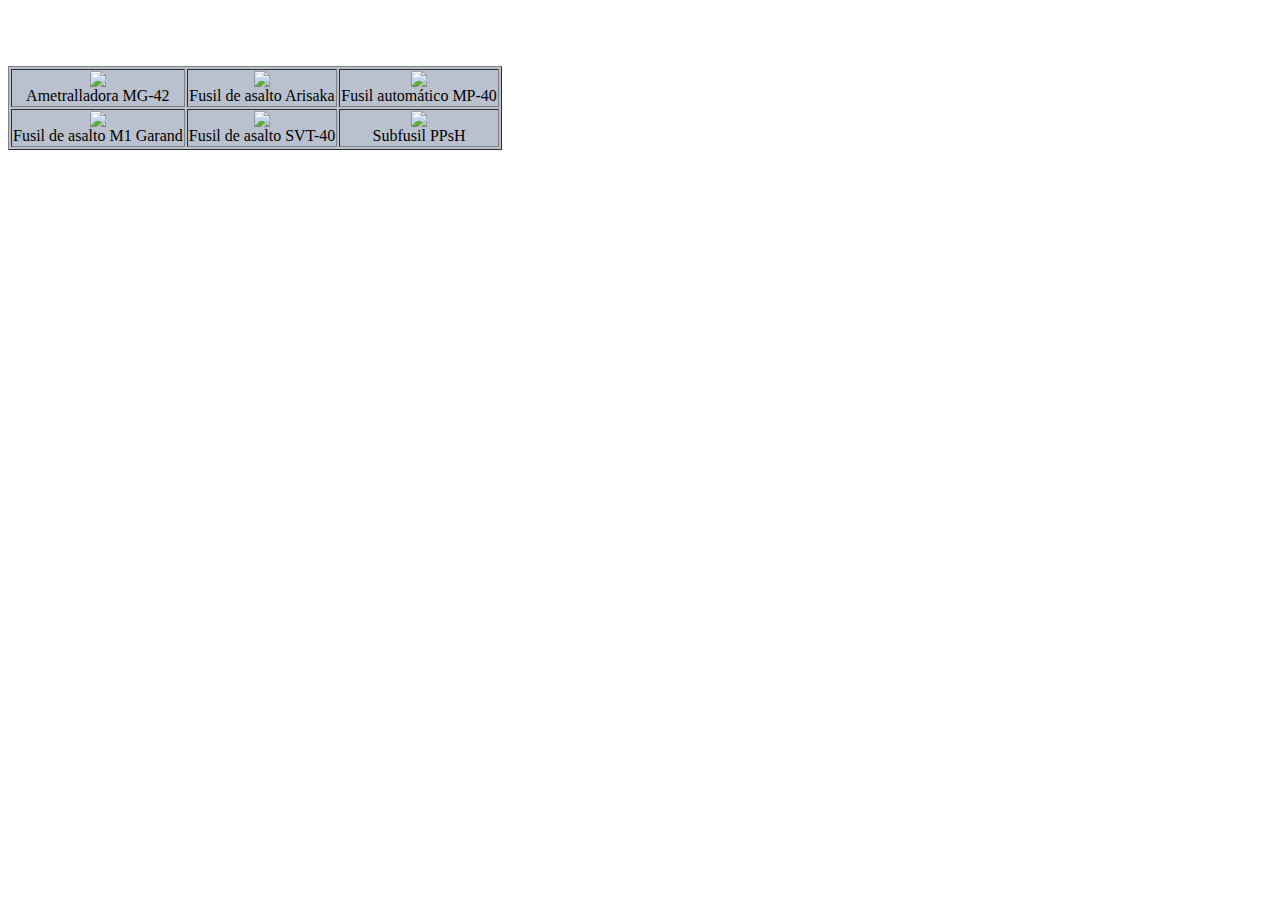
==== index.html @ 78f8be2c "Esta es la web" ====
<!DOCTYPE hmtl>

<html>

	<head>
	<meta charset = "utf-8">
	<title> WW2 </title>
	<link rel="stylesheet" type="text/css" href="css/estilos.css">
	</head>

<h1 style="text-align:center;color:white;"> Segunda Guerra Mundial </h1>

	<body>
<!-- Ahora creamos una tabla-->
<table class= "center"
style = "text-align:center;background-color:rgba(185, 193, 206.1);" border="1">

	<tr>
	<td><a href = "html/ametralladoralemana.html"><img src="figuras/ametralladoralemana.jpg"></a><figcaption 
style = "text-align:center;color,blue;">Ametralladora MG-42</figcaption></td>
	<td><a href = "html/arisakajaponesa.html"><img src="figuras/arisakajaponesa.jpg"></a><figcaption 
style = "text-align:center;color,blue;">Fusil de asalto Arisaka</figcaption></td>
	<td><a href = "html/riflealeman.html"><img src="figuras/riflealeman.jpg"></a><figcaption 
style = "text-align:center;color,blue;">Fusil automático MP-40</figcaption></td>
	</tr>


	<tr>
	<td><a href = "html/rifleamerica.html"><img src="figuras/rifleamerica.jpg"></a><figcaption 
style = "text-align:center;color,blue;">Fusil de asalto M1 Garand</figcaption></td>
	<td><a href = "html/rifleruso.html"><img src="figuras/rifleruso.jpg"></a><figcaption 
style = "text-align:center;color,blue;">Fusil de asalto SVT-40</figcaption></td>
	<td><a href = "html/subfusilruso.html"><img src="figuras/subfusilruso.jpg"></a><figcaption 
style = "text-align:center;color,blue;">Subfusil PPsH</figcaption></td>

	</body>

</html>
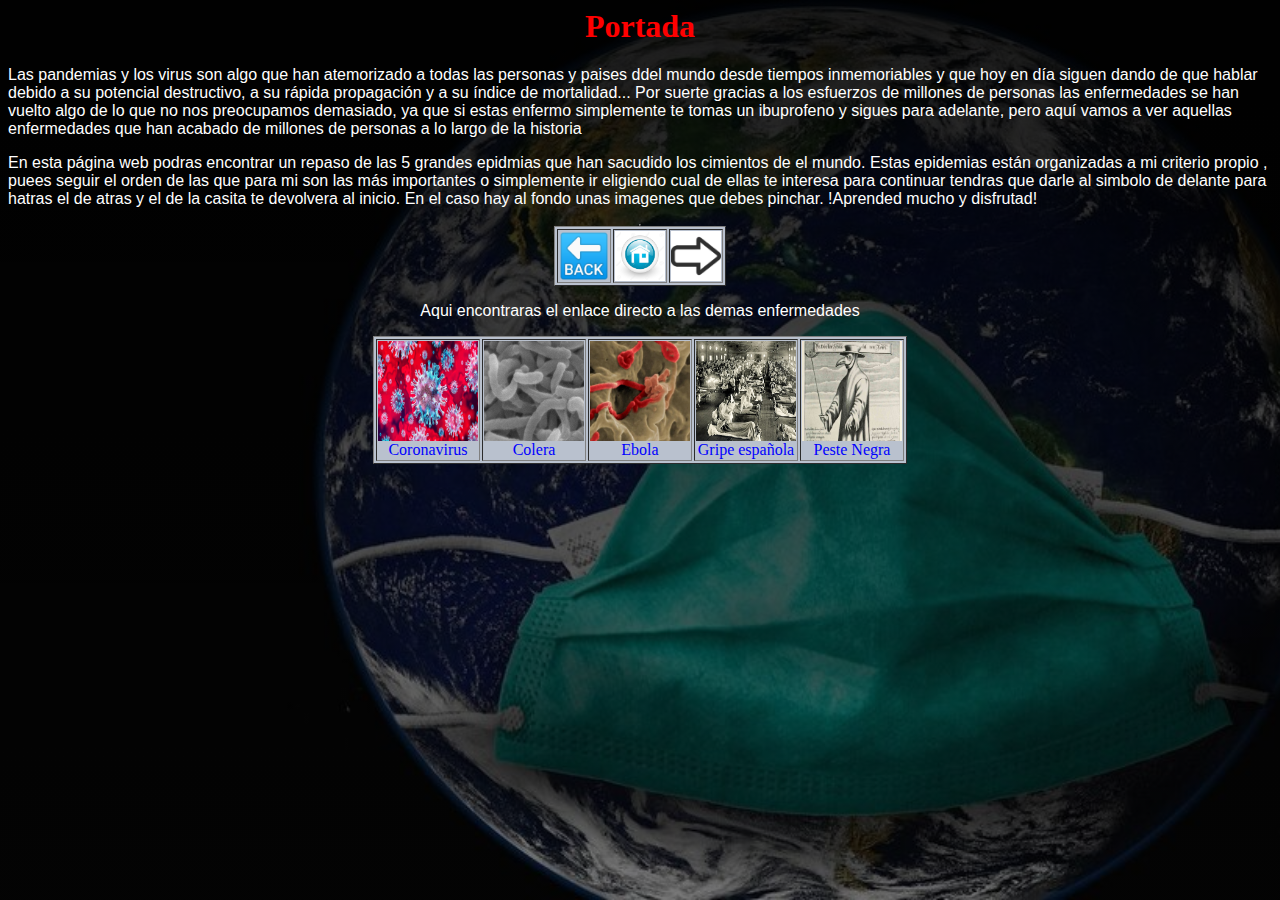
==== commit bb421b9f: "f" ====
--- a/index.html
+++ b/index.html
@@ -4,34 +4,57 @@
 
 	<head>
 	<meta charset = "utf-8">
-	<title> WW2 </title>
-	<link rel="stylesheet" type="text/css" href="css/estilos.css">
+	<title> PORTADA</title>
+	<link rel="stylesheet" type="text/css" href= "css/estilos.css">
 	</head>
 
-<h1 style="text-align:center;color:white;"> Segunda Guerra Mundial </h1>
 
+	<h1 style="text-align:center;color:red;"> Portada</h1>
 	<body>
 <!-- Ahora creamos una tabla-->
 <table class= "center"
-style = "text-align:center;background-color:rgba(185, 193, 206.1);" border="1">
+<style = "text-align:center;background-color:rgba(185, 193, 206.1);" border="1">
+<p> <style="text-align:center;color:white;">Las pandemias y los virus son algo que han atemorizado a todas las personas y paises ddel mundo desde tiempos inmemoriables
+y que hoy en día siguen dando de que hablar debido a su potencial destructivo, a su rápida propagación y a su índice de mortalidad... Por suerte gracias a los esfuerzos
+de millones de personas las enfermedades se han vuelto algo de lo que no nos preocupamos demasiado, ya que si estas enfermo simplemente te tomas un ibuprofeno y sigues para
+adelante, pero aquí vamos a ver aquellas enfermedades que han acabado de millones de personas a lo largo de  la historia<p>
+<p>En esta página web podras encontrar un repaso de las 5 grandes epidmias que han sacudido los cimientos de el mundo. Estas epidemias están organizadas a mi criterio propio
+, puees seguir el orden de las que para mi son las más importantes o simplemente ir eligiendo cual de ellas te interesa para continuar tendras que darle al simbolo de delante
+para hatras el de atras y el de la casita te devolvera al inicio. En el caso hay al fondo unas imagenes que debes pinchar. !Aprended mucho y disfrutad!</p>
 
-	<tr>
-	<td><a href = "html/ametralladoralemana.html"><img src="figuras/ametralladoralemana.jpg"></a><figcaption 
-style = "text-align:center;color,blue;">Ametralladora MG-42</figcaption></td>
-	<td><a href = "html/arisakajaponesa.html"><img src="figuras/arisakajaponesa.jpg"></a><figcaption 
-style = "text-align:center;color,blue;">Fusil de asalto Arisaka</figcaption></td>
-	<td><a href = "html/riflealeman.html"><img src="figuras/riflealeman.jpg"></a><figcaption 
-style = "text-align:center;color,blue;">Fusil automático MP-40</figcaption></td>
-	</tr>
+<table class = "center"
+style = "text-align:center;background-color:rgba(185, 193, 206.1)" border="1">
+
+<tr>
+<td><a href = "index.html"><img src="figuras/atras.png" width="50" height="50"></a></td>
 
 
-	<tr>
-	<td><a href = "html/rifleamerica.html"><img src="figuras/rifleamerica.jpg"></a><figcaption 
-style = "text-align:center;color,blue;">Fusil de asalto M1 Garand</figcaption></td>
-	<td><a href = "html/rifleruso.html"><img src="figuras/rifleruso.jpg"></a><figcaption 
-style = "text-align:center;color,blue;">Fusil de asalto SVT-40</figcaption></td>
-	<td><a href = "html/subfusilruso.html"><img src="figuras/subfusilruso.jpg"></a><figcaption 
-style = "text-align:center;color,blue;">Subfusil PPsH</figcaption></td>
+<td><a href = "index.html"><img src="figuras/home.jpg" width="50" height="50"></a></td>
+
+<td><a href = "html/colera.html"><img src="figuras/delante.png" width="50" height="50"></a></td>
+</tr>
+
+<table class = "center"
+style = "text-align:center;background-color:rgba(185, 193, 206.1)" border="1">
+<center><p>Aqui encontraras el enlace directo a las demas enfermedades </p>
+<tr>
+
+<td><a href = "html/coronavirus.html"><img src="figuras/coronavirus.jpeg" width="100" height="100"></a>
+<figcaption style = "text-align:center;color:blue;">Coronavirus</figcaption></td>
+
+<td><a href = "html/colera.html"><img src="figuras/colera.jpg" width="100" height="100"></a>
+<figcaption style = "text-align:center;color:blue;">Colera</figcaption></td>
+
+<td><a href = "html/ebola.html"><img src="figuras/ebolavirus.jpg" width="100" height="100"></a>
+<figcaption style = "text-align:center;color:blue;">Ebola</figcaption></td>
+
+<td><a href = "html/española.html"><img src="figuras/española.jpg" width="100" height="100"></a>
+<figcaption style = "text-align:center;color:blue;">Gripe española</figcaption></td>
+
+<td><a href = "html/peste.html"><img src="figuras/peste.jpg" width="100" height="100"></a>
+<figcaption style = "text-align:center;color:blue;">Peste Negra</figcaption></td>
+
+</tr>
 
 	</body>
 
--- a/css/estilos.css
+++ b/css/estilos.css
@@ -0,0 +1,24 @@
+
+
+body{
+background-size:cover; /*Que la imagen ocupe toda la página*/
+/*Añadimos transparencia a la imagen de fondo*/
+background-image: linear-gradient(to bottom, rgba(0,0,0,0.9)
+0%, rgba(0,0,0,0.5) 100%), url(../figuras/fondo.jpg);
+}
+
+
+
+table.center {
+	margin-left:auto;
+	margin-right:auto;
+}
+
+
+
+h3 {color:green;}
+h4 {color:blue;}
+p {color:white; format-size:12pt; font-family:"Verdana",sans-serif;}
+
+
+
